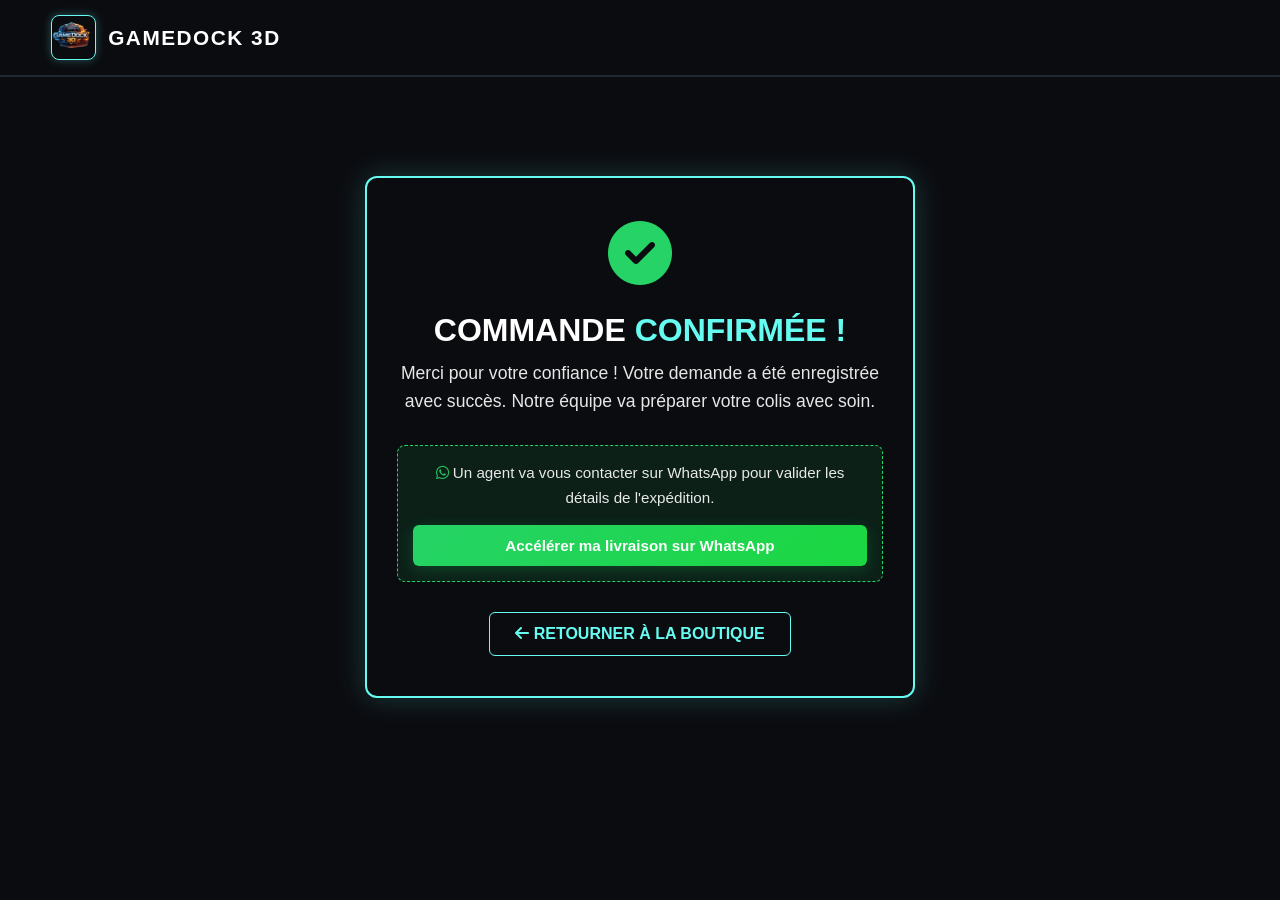
==== thankyou.html @ 55f8d9b1 "Add files via upload" ====
<!DOCTYPE html>
<html lang="fr">
<head>
    <meta charset="UTF-8">
    <meta name="viewport" content="width=device-width, initial-scale=1.0">
    <title>Commande Validée ! - GAMEDOCK 3D</title>
    <link rel="stylesheet" href="https://cdnjs.cloudflare.com/ajax/libs/font-awesome/6.4.0/css/all.min.css">
    <link rel="stylesheet" href="style.css">
    <style>
        /* Styles spécifiques pour la page de succès */
        .thankyou-wrapper {
            min-height: 80vh;
            display: flex;
            align-items: center;
            justify-content: center;
            padding: 20px;
        }
        .thankyou-card {
            background-color: #0b0c10;
            border: 2px solid #66fcf1;
            box-shadow: 0 0 30px rgba(102, 252, 241, 0.2);
            border-radius: 12px;
            padding: 40px 30px;
            text-align: center;
            max-width: 550px;
            width: 100%;
        }
        .success-icon {
            font-size: 4rem;
            color: #25d366;
            margin-bottom: 20px;
            animation: pulse 2s infinite;
        }
        .thankyou-card h1 {
            color: #ffffff;
            font-size: 2rem;
            margin-bottom: 10px;
            text-transform: uppercase;
        }
        .thankyou-card h1 span {
            color: #66fcf1;
        }
        .thankyou-card p {
            color: #ffffff;
            opacity: 0.9;
            font-size: 1.1rem;
            line-height: 1.6;
            margin-bottom: 30px;
        }
        .whatsapp-notice-box {
            background-color: rgba(37, 211, 102, 0.1);
            border: 1px dashed #25d366;
            border-radius: 8px;
            padding: 15px;
            margin-bottom: 30px;
        }
        .whatsapp-notice-box p {
            margin-bottom: 15px;
            font-size: 0.95rem;
        }
        .btn-back-store {
            display: inline-block;
            background-color: transparent;
            color: #66fcf1;
            border: 1px solid #66fcf1;
            padding: 12px 25px;
            border-radius: 6px;
            font-weight: bold;
            text-decoration: none;
            transition: 0.2s;
            text-transform: uppercase;
        }
        .btn-back-store:hover {
            background-color: #66fcf1;
            color: #0b0c10;
        }
        @keyframes pulse {
            0% { transform: scale(1); }
            50% { transform: scale(1.1); box-shadow: 0 0 20px rgba(37, 211, 102, 0.4); border-radius: 50%; }
            100% { transform: scale(1); }
        }
    </style>
</head>
<body>

    <header class="navbar">
        <div class="logo-container">
            <img src="logo.png" alt="Logo Gamedock3d" class="brand-logo" onerror="this.src='https://via.placeholder.com/50'">
            <div class="brand-names">
                <span class="main-title">GAMEDOCK 3D</span>
            </div>
        </div>
    </header>

    <main class="thankyou-wrapper">
        <div class="thankyou-card">
            <div class="success-icon">
                <i class="fas fa-check-circle"></i>
            </div>
            <h1>Commande <span>Confirmée !</span></h1>
            <p>Merci pour votre confiance ! Votre demande a été enregistrée avec succès. Notre équipe va préparer votre colis avec soin.</p>
            
            <div class="whatsapp-notice-box">
                <p><i class="fab fa-whatsapp" style="color: #25d366;"></i> Un agent va vous contacter sur WhatsApp pour valider les détails de l'expédition.</p>
                <a href="https://wa.me/212664601352?text=Bonjour%20GameDock%203D%2C%20je%20viens%20de%20passer%20une%20commande%20sur%20le%20site." target="_blank" class="social-badge wa-badge" style="min-width: unset; width: 100%;">
                    Accélérer ma livraison sur WhatsApp
                </a>
            </div>

            <a href="index.html" class="btn-back-store">
                <i class="fas fa-arrow-left"></i> Retourner à la boutique
            </a>
        </div>
    </main>

</body>
</html>
---- style.css ----
/* ==========================================================================
   1. RESET & VARIABLES GLOBALES (STYLE PREMIUM CYBERPUNK)
   ========================================================================== */
* {
    margin: 0;
    padding: 0;
    box-sizing: border-box;
    font-family: 'Segoe UI', Tahoma, Geneva, Verdana, sans-serif;
    -webkit-tap-highlight-color: transparent;
}

body {
    background-color: #0b0c10;
    color: #ffffff;
    overflow-x: hidden;
}

/* ==========================================================================
   2. NAVBAR & ENTÊTE
   ========================================================================== */
.navbar {
    display: flex;
    justify-content: space-between;
    align-items: center;
    padding: 15px 4%;
    background-color: #0b0c10;
    border-bottom: 2px solid #1f2833;
    position: sticky;
    top: 0;
    z-index: 100;
}

.logo-container {
    display: flex;
    align-items: center;
    gap: 12px;
}

.brand-logo {
    width: 45px;
    height: 45px;
    object-fit: cover;
    border-radius: 8px;
    border: 1px solid #66fcf1;
    box-shadow: 0 0 10px rgba(102, 252, 241, 0.3);
}

.brand-names {
    display: flex;
    flex-direction: column;
}

.main-title {
    font-size: 1.3rem;
    font-weight: 900;
    letter-spacing: 1.5px;
    color: #ffffff;
}

.sub-title {
    font-size: 0.75rem;
    color: #66fcf1;
    font-weight: 600;
    letter-spacing: 0.5px;
}

.shipping-header-badge {
    background-color: rgba(102, 252, 241, 0.1);
    border: 1px solid #66fcf1;
    color: #66fcf1;
    padding: 6px 14px;
    border-radius: 20px;
    font-size: 0.85rem;
    font-weight: 700;
    letter-spacing: 0.5px;
}

/* ==========================================================================
   3. CYBERPUNK HERO SLIDER (CONVERSION ENGINE)
   ========================================================================== */
.hero-slider-section {
    position: relative;
    width: 100%;
    background: radial-gradient(circle at 50% 50%, #141a24 0%, #0b0c10 100%);
    overflow: hidden;
    padding: 40px 0;
    border-bottom: 2px solid #1f2833;
}

.slider-container {
    width: 100%;
    position: relative;
    min-height: 450px;
}

.hero-slide {
    display: none;
    width: 100%;
    padding: 0 8%;
    align-items: center;
    justify-content: space-between;
    gap: 50px;
}

.hero-slide.active {
    display: flex;
    animation: fadeIn 0.5s ease-in-out;
}

@keyframes fadeIn {
    from { opacity: 0; transform: translateY(10px); }
    to { opacity: 1; transform: translateY(0); }
}

.slide-img-box {
    flex: 1;
    display: flex;
    justify-content: center;
    align-items: center;
    position: relative;
}

.glow-effect {
    position: absolute;
    width: 250px;
    height: 250px;
    background: #66fcf1;
    filter: blur(80px);
    opacity: 0.15;
    z-index: 1;
    animation: pulseGlow 4s infinite ease-in-out;
}

.slide-img-box img {
    max-width: 340px;
    max-height: 340px;
    object-fit: contain;
    border-radius: 16px;
    border: 2px solid rgba(102, 252, 241, 0.4);
    box-shadow: 0 10px 30px rgba(0,0,0,0.5);
    z-index: 2;
    transition: transform 0.3s ease;
}

.slide-img-box img:hover {
    transform: scale(1.03) rotate(1deg);
}

.slide-info {
    flex: 1;
    display: flex;
    flex-direction: column;
}

.slide-badge {
    padding: 5px 12px;
    border-radius: 4px;
    font-size: 0.75rem;
    font-weight: 800;
    letter-spacing: 1px;
    width: max-content;
    margin-bottom: 15px;
    background-color: rgba(11, 12, 16, 0.6);
}
.border-neon-red { border: 1px solid #ff0055; color: #ff0055; text-shadow: 0 0 5px #ff0055; }
.border-neon-blue { border: 1px solid #00a2ff; color: #00a2ff; text-shadow: 0 0 5px #00a2ff; }
.border-neon-gold { border: 1px solid #ffb700; color: #ffb700; text-shadow: 0 0 5px #ffb700; }

.slide-info h2 {
    font-size: 2.6rem;
    color: #ffffff;
    line-height: 1.1;
    margin-bottom: 12px;
    font-weight: 900;
}

.text-neon-cyan {
    color: #66fcf1;
    text-shadow: 0 0 10px rgba(102, 252, 241, 0.3);
}

.product-tagline {
    color: #a4b3c6;
    font-size: 1rem;
    line-height: 1.5;
    margin-bottom: 15px;
    max-width: 450px;
}

.live-counter {
    font-size: 0.85rem;
    color: #ffb700;
    margin-bottom: 15px;
    display: flex;
    align-items: center;
    gap: 8px;
    font-weight: 600;
}

.slide-price {
    font-size: 2.3rem;
    color: #66fcf1;
    font-weight: 900;
    margin-bottom: 20px;
}

.old-slide-price {
    font-size: 1.3rem;
    color: #7a828e;
    text-decoration: line-through;
    margin-left: 12px;
    font-weight: 500;
}

.hero-cta-btn {
    background: linear-gradient(90deg, #66fcf1 0%, #45a29e 100%);
    color: #0b0c10;
    border: none;
    padding: 18px 30px;
    font-size: 1.1rem;
    font-weight: 900;
    border-radius: 8px;
    cursor: pointer;
    display: flex;
    align-items: center;
    justify-content: center;
    gap: 12px;
    width: max-content;
    letter-spacing: 0.5px;
    transition: transform 0.2s;
    box-shadow: 0 0 20px rgba(102, 252, 241, 0.4);
}

.pulse-glow-btn {
    animation: buttonPulse 2s infinite ease-in-out;
}

/* Flèches de navigation du Slider */
.slider-arrow {
    position: absolute;
    top: 50%;
    transform: translateY(-50%);
    background-color: rgba(31, 40, 51, 0.5);
    border: 1px solid rgba(102, 252, 241, 0.3);
    color: #66fcf1;
    font-size: 1.5rem;
    padding: 12px 16px;
    cursor: pointer;
    border-radius: 6px;
    z-index: 5;
    transition: 0.2s;
}
.slider-arrow:hover { background-color: #66fcf1; color: #0b0c10; }
.slider-arrow.prev { left: 20px; }
.slider-arrow.next { right: 20px; }

/* Indicateurs à points */
.slider-dots {
    position: absolute;
    bottom: 15px;
    left: 50%;
    transform: translateX(-50%);
    display: flex;
    gap: 10px;
    z-index: 5;
}
.dot {
    width: 10px;
    height: 10px;
    background-color: #45a29e;
    border-radius: 50%;
    cursor: pointer;
    transition: 0.3s;
}
.dot.active { width: 25px; border-radius: 5px; background-color: #66fcf1; }

/* ==========================================================================
   4. BANDEAU DE RÉASSURANCE TRUST BAR
   ========================================================================== */
.trust-badge-bar {
    background-color: #1f2833;
    display: flex;
    justify-content: space-around;
    padding: 15px 4%;
    gap: 20px;
    border-bottom: 1px solid rgba(102, 252, 241, 0.1);
}

.trust-item {
    display: flex;
    align-items: center;
    gap: 12px;
}

.trust-icon-box {
    color: #66fcf1;
    font-size: 1.4rem;
}

.trust-text h4 {
    color: #ffffff;
    font-size: 0.9rem;
    margin: 0;
    font-weight: 700;
}

.trust-text p {
    color: #a4b3c6;
    font-size: 0.75rem;
    margin: 2px 0 0 0;
}

/* ==========================================================================
   5. NAVIGATION DES TABS (NAVIGATION CATALOGUE)
   ========================================================================== */
.tabs-container {
    width: 100%;
    max-width: 1200px;
    margin: 40px auto 0 auto;
    padding: 0 20px;
}

.tabs-navigation {
    display: flex;
    background-color: #1f2833;
    padding: 6px;
    border-radius: 8px;
    gap: 5px;
}

.tab-button {
    flex: 1;
    background: none;
    border: none;
    color: #ffffff;
    padding: 14px;
    font-size: 1rem;
    font-weight: 700;
    cursor: pointer;
    border-radius: 6px;
    display: flex;
    align-items: center;
    justify-content: center;
    gap: 10px;
    transition: 0.2s ease-in-out;
}

.tab-button.active {
    background-color: #66fcf1;
    color: #0b0c10;
}

.tab-pane {
    display: none;
}

.tab-pane.active {
    display: block;
}

/* ==========================================================================
   6. SECTIONS DES COLLECTIONS & GRILLES DE PRODUITS
   ========================================================================== */
.store-container {
    width: 100%;
    max-width: 1200px;
    margin: 0 auto;
    padding: 0 20px;
}

.collection-block {
    margin-top: 45px;
}

.collection-intro {
    border-bottom: 2px solid #1f2833;
    padding-bottom: 12px;
    margin-bottom: 25px;
}

.collection-intro h2 {
    font-size: 1.5rem;
    font-weight: 800;
    display: flex;
    justify-content: space-between;
    align-items: center;
}

.price-tag {
    background-color: #66fcf1;
    color: #0b0c10;
    padding: 4px 12px;
    border-radius: 4px;
    font-size: 1rem;
    font-weight: 900;
}

/* Vidéo Promotionnelle Intégrée */
.video-promo-container {
    width: 100%;
    max-width: 700px;
    margin: 0 auto 30px auto;
    border-radius: 12px;
    overflow: hidden;
    border: 2px solid #1f2833;
    box-shadow: 0 8px 25px rgba(0, 0, 0, 0.4);
}

.video-promo-container video {
    display: block;
}

/* Grille Responsive des Cartes Produits */
.products-grid {
    display: grid;
    grid-template-columns: repeat(auto-fill, minmax(260px, 1fr));
    gap: 25px;
}

/* La Carte Produit Individuelle */
.product-card {
    background-color: #1f2833;
    border-radius: 10px;
    padding: 16px;
    border: 1px solid transparent;
    display: flex;
    flex-direction: column;
    justify-content: space-between;
    transition: transform 0.2s, border-color 0.2s;
}

.product-card:hover {
    transform: translateY(-5px);
    border-color: #66fcf1;
}

.product-img-box {
    width: 100%;
    height: 240px;
    background-color: #0b0c10;
    border-radius: 6px;
    overflow: hidden;
    margin-bottom: 15px;
}

.store-img {
    width: 100%;
    height: 100%;
    object-fit: cover;
}

.product-card h4 {
    font-size: 1.05rem;
    color: #ffffff;
    font-weight: 700;
    margin-bottom: 10px;
    line-height: 1.4;
}

.product-card-price {
    display: flex;
    align-items: center;
    gap: 10px;
    margin-bottom: 15px;
}

.product-card-price strong {
    color: #66fcf1;
    font-size: 1.3rem;
    font-weight: 800;
}

.old-price-label {
    text-decoration: line-through;
    color: #a4b3c6;
    font-size: 0.9rem;
    opacity: 0.6;
}

.buy-action-btn {
    width: 100%;
    background-color: transparent;
    border: 2px solid #66fcf1;
    color: #66fcf1;
    padding: 12px;
    font-size: 0.95rem;
    font-weight: 800;
    border-radius: 6px;
    cursor: pointer;
    text-transform: uppercase;
    transition: 0.2s;
}

.buy-action-btn:hover {
    background-color: #66fcf1;
    color: #0b0c10;
    box-shadow: 0 0 15px rgba(102, 252, 241, 0.4);
}

/* Bloc "Voir Plus" Interactif */
.see-more-card-trigger {
    background-color: rgba(31, 40, 51, 0.4);
    border: 2px dashed #45a29e;
    border-radius: 10px;
    display: flex;
    flex-direction: column;
    align-items: center;
    justify-content: center;
    padding: 40px 20px;
    cursor: pointer;
    min-height: 350px;
    transition: 0.2s;
}

.see-more-card-trigger:hover {
    border-color: #66fcf1;
    background-color: rgba(102, 252, 241, 0.05);
}

.see-more-icon-box {
    font-size: 3rem;
    color: #66fcf1;
    margin-bottom: 12px;
}

.see-more-card-trigger span {
    font-size: 1.1rem;
    font-weight: 700;
    color: #ffffff;
}

/* ==========================================================================
   7. MODAL FORMULAIRE DE COMMANDE
   ========================================================================== */
.modal-form-overlay {
    position: fixed;
    top: 0;
    left: 0;
    width: 100%;
    height: 100%;
    background-color: rgba(11, 12, 16, 0.85);
    backdrop-filter: blur(5px);
    display: none;
    align-items: center;
    justify-content: center;
    z-index: 200;
    padding: 15px;
}

.modal-form-box {
    background-color: #1f2833;
    border: 2px solid #66fcf1;
    border-radius: 12px;
    width: 100%;
    max-width: 480px;
    padding: 30px 25px;
    position: relative;
    box-shadow: 0 0 30px rgba(102, 252, 241, 0.2);
    animation: modalSlideUp 0.3s ease-out;
}

@keyframes modalSlideUp {
    from { transform: translateY(30px); opacity: 0; }
    to { transform: translateY(0); opacity: 1; }
}

.close-form-btn {
    position: absolute;
    top: 15px;
    right: 20px;
    font-size: 2rem;
    color: #a4b3c6;
    cursor: pointer;
    transition: 0.2s;
}
.close-form-btn:hover { color: #ffffff; }

.modal-form-box h3 {
    font-size: 1.4rem;
    color: #ffffff;
    margin-bottom: 5px;
    font-weight: 800;
}

.modal-product-subtitle {
    font-size: 0.95rem;
    color: #66fcf1;
    margin-bottom: 25px;
    font-weight: 600;
}

.input-group {
    display: flex;
    flex-direction: column;
    gap: 6px;
    margin-bottom: 16px;
}

.input-group label {
    font-size: 0.85rem;
    color: #ffffff;
    font-weight: 700;
}

.input-group input {
    background-color: #0b0c10;
    border: 1px solid #45a29e;
    color: #ffffff;
    padding: 12px;
    border-radius: 6px;
    font-size: 1rem;
    outline: none;
    transition: border-color 0.2s;
}
.input-group input:focus { border-color: #66fcf1; }

.modal-total-display {
    background-color: #0b0c10;
    padding: 15px;
    border-radius: 6px;
    text-align: center;
    font-size: 1.1rem;
    font-weight: 700;
    margin: 20px 0;
    border: 1px solid rgba(102, 252, 241, 0.2);
}

.modal-total-display span {
    color: #66fcf1;
    font-size: 1.4rem;
    font-weight: 900;
}

.submit-order-btn {
    width: 100%;
    background: linear-gradient(90deg, #66fcf1 0%, #45a29e 100%);
    color: #0b0c10;
    border: none;
    padding: 15px;
    font-size: 1.1rem;
    font-weight: 900;
    border-radius: 6px;
    cursor: pointer;
    letter-spacing: 0.5px;
    box-shadow: 0 4px 15px rgba(102, 252, 241, 0.3);
    transition: transform 0.1s;
}
.submit-order-btn:active { transform: scale(0.98); }

/* ==========================================================================
   8. FOOTER MODERNE & RESEAUX SOCIAUX
   ========================================================================== */
.store-footer {
    background-color: #0b0c10;
    border-top: 2px solid #1f2833;
    padding: 40px 20px;
    text-align: center;
    margin-top: 60px;
    width: 100%;
}

.footer-content h3 {
    color: #66fcf1;
    font-size: 1.3rem;
    letter-spacing: 1px;
    margin-bottom: 10px;
    text-transform: uppercase;
}

.footer-content p {
    color: #ffffff;
    opacity: 0.8;
    font-size: 0.95rem;
    max-width: 500px;
    margin: 0 auto 25px auto;
    line-height: 1.5;
}

.social-links-container {
    display: flex;
    justify-content: center;
    gap: 15px;
    flex-wrap: wrap;
    margin-bottom: 30px;
}

.social-badge {
    display: inline-flex;
    align-items: center;
    gap: 10px;
    padding: 12px 24px;
    border-radius: 6px;
    font-weight: bold;
    color: #ffffff;
    text-decoration: none;
    font-size: 0.95rem;
    transition: transform 0.2s, box-shadow 0.2s;
    min-width: 170px;
    justify-content: center;
}

.social-badge i { font-size: 1.2rem; }

.fb-badge { background: linear-gradient(135deg, #1877f2, #1154aa); box-shadow: 0 4px 15px rgba(24, 119, 242, 0.2); }
.tt-badge { background: linear-gradient(135deg, #000000, #25f4ee); border: 1px solid rgba(255, 255, 255, 0.1); box-shadow: 0 4px 15px rgba(37, 244, 238, 0.1); }
.wa-badge { background: linear-gradient(135deg, #25d366, #1bd741); box-shadow: 0 4px 15px rgba(37, 211, 102, 0.2); }

.social-badge:hover {
    transform: translateY(-3px);
    box-shadow: 0 8px 20px rgba(255, 255, 255, 0.15);
}

.footer-bottom-info p { font-size: 0.8rem; opacity: 0.5; margin-top: 20px; }
.footer-bottom-info span { color: #66fcf1; }

/* ==========================================================================
   9. BOUTON FLOTTANT WHATSAPP
   ========================================================================== */
.whatsapp-floating-btn {
    position: fixed;
    bottom: 20px;
    right: 20px;
    background-color: #25d366;
    color: #ffffff;
    width: 55px;
    height: 55px;
    border-radius: 50%;
    display: flex;
    align-items: center;
    justify-content: center;
    font-size: 1.8rem;
    box-shadow: 0 4px 15px rgba(0, 0, 0, 0.4);
    z-index: 99;
    text-decoration: none;
    transition: transform 0.2s;
}
.whatsapp-floating-btn:hover { transform: scale(1.1); }

/* ==========================================================================
   10. RESPONSIVE DESIGN COMPLET & ADAPTATIONS SMARTPHONE
   ========================================================================== */
@media (max-width: 768px) {
    .hero-slide {
        flex-direction: column-reverse;
        padding: 0 15px;
        text-align: center;
        gap: 20px;
    }
    .slider-container { min-height: 580px; }
    .slide-img-box img { max-width: 240px; max-height: 240px; }
    .slide-info { align-items: center; }
    .slide-info h2 { font-size: 1.8rem; }
    .product-tagline { font-size: 0.9rem; }
    .hero-cta-btn { width: 100%; padding: 15px 20px; font-size: 1rem; }
    .trust-badge-bar { flex-direction: column; padding: 15px 20px; gap: 15px; }
    .slider-arrow { top: 25%; }
    
    /* Mode Scroll Horizontal pour les petites grilles sur Smartphone */
    .mobile-scroll-x {
        display: flex;
        overflow-x: auto;
        gap: 15px;
        padding-bottom: 15px;
        scroll-snap-type: x mandatory;
    }
    .mobile-scroll-x .product-card, 
    .mobile-scroll-x .see-more-card-trigger {
        min-width: 265px;
        scroll-snap-align: start;
    }
    
    .social-links-container { flex-direction: column; align-items: center; }
    .social-badge { width: 100%; max-width: 280px; }
}

/* ==========================================================================
   11. KEYFRAMES ANIMATIONS EXTRA
   ========================================================================== */
@keyframes pulseGlow {
    0%, 100% { opacity: 0.15; transform: scale(1); }
    50% { opacity: 0.25; transform: scale(1.15); }
}

@keyframes buttonPulse {
    0%, 100% { box-shadow: 0 0 15px rgba(102, 252, 241, 0.4); transform: scale(1); }
    50% { box-shadow: 0 0 25px rgba(102, 252, 241, 0.7); transform: scale(1.02); }
}
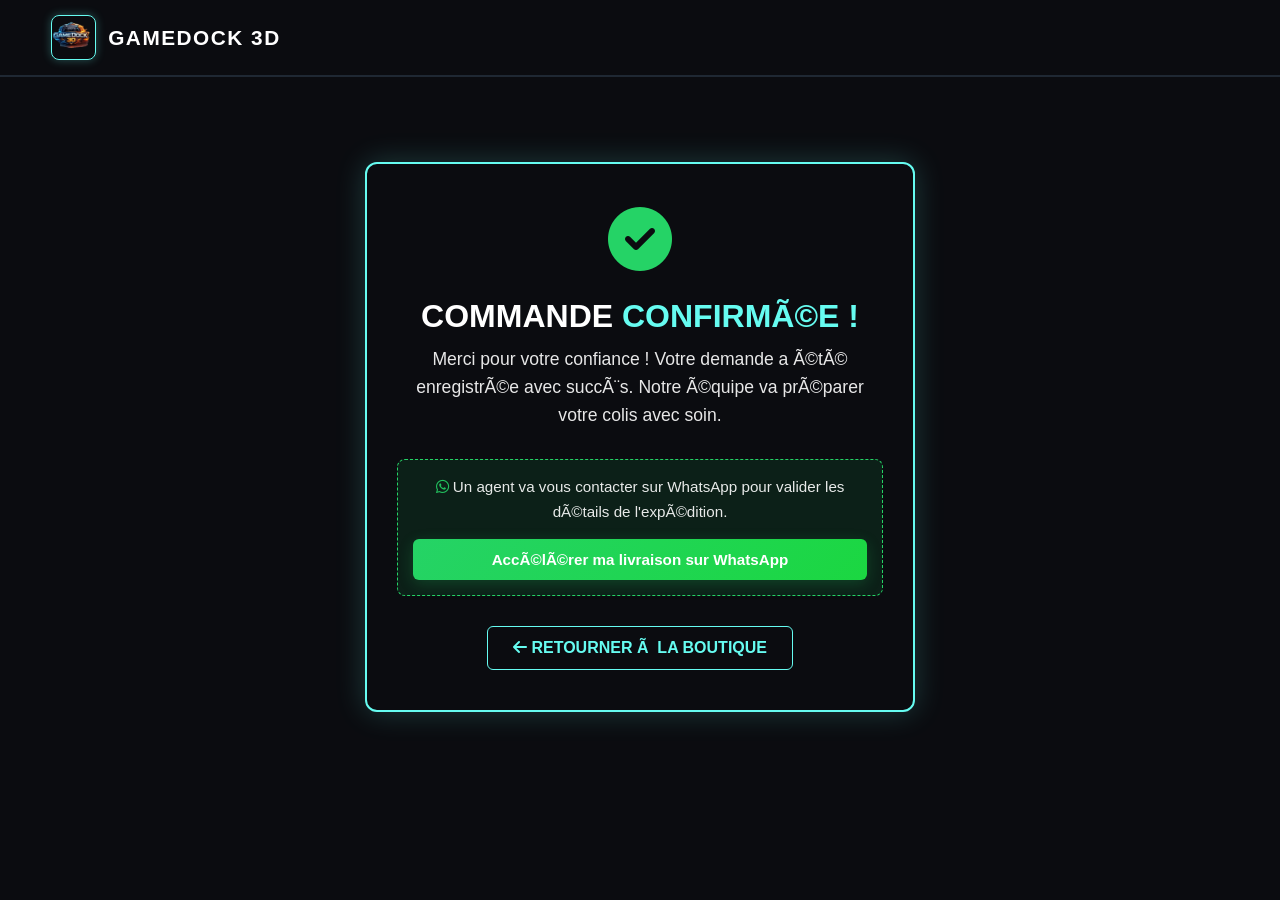
==== commit 7420be09: "Add files via upload" ====
--- a/thankyou.html
+++ b/thankyou.html
@@ -1,6 +1,59 @@
 <!DOCTYPE html>
 <html lang="fr">
 <head>
+<!-- Meta Pixel Code -->
+<script>
+!function(f,b,e,v,n,t,s)
+{if(f.fbq)return;n=f.fbq=function(){n.callMethod?
+n.callMethod.apply(n,arguments):n.queue.push(arguments)};
+if(!f._fbq)f._fbq=n;n.push=n;n.loaded=!0;n.version='2.0';
+n.queue=[];t=b.createElement(e);t.async=!0;
+t.src=v;s=b.getElementsByTagName(e)[0];
+s.parentNode.insertBefore(t,s)}(window, document,'script',
+'https://connect.facebook.net/en_US/fbevents.js');
+fbq('init', '1531245608450265');
+fbq('track', 'PageView');
+</script>
+<noscript><img height="1" width="1" style="display:none"
+src="https://www.facebook.com/tr?id=1531245608450265&ev=PageView&noscript=1"
+/></noscript>
+<!-- End Meta Pixel Code -->
+    <script async src="https://www.googletagmanager.com/gtag/js?id=AW-18254791977"></script>
+    <script>
+      window.dataLayer = window.dataLayer || [];
+      function gtag(){dataLayer.push(arguments);}
+      gtag('js', new Date());
+
+      gtag('config', 'AW-18254791977');
+    </script>
+
+    <script>
+      // Génère un faux numéro de commande pour éviter les doublons de statistiques
+      let numeroCommande = "CMD-" + Math.floor(Math.random() * 100000);
+
+      // Envoi de la conversion spécifique à Google Ads (Ton code exact)
+      gtag('event', 'conversion', {
+          'send_to': 'AW-18254791977/5Nn_CL3m38McEKmKyIBE',
+          'value': 349.00,
+          'currency': 'MAD',
+          'transaction_id': numeroCommande
+      });
+
+      // Envoi de l'achat à Google Analytics pour remplir ton tableau de bord e-commerce
+      gtag('event', 'purchase', {
+          transaction_id: numeroCommande,
+          value: 349.00,
+          currency: "MAD",
+          items: [
+            {
+              item_name: "Commande GameDock 3D (Paiement à la livraison)",
+              price: 349.00,
+              quantity: 1
+            }
+          ]
+      });
+    </script>
+
     <meta charset="UTF-8">
     <meta name="viewport" content="width=device-width, initial-scale=1.0">
     <title>Commande Validée ! - GAMEDOCK 3D</title>
